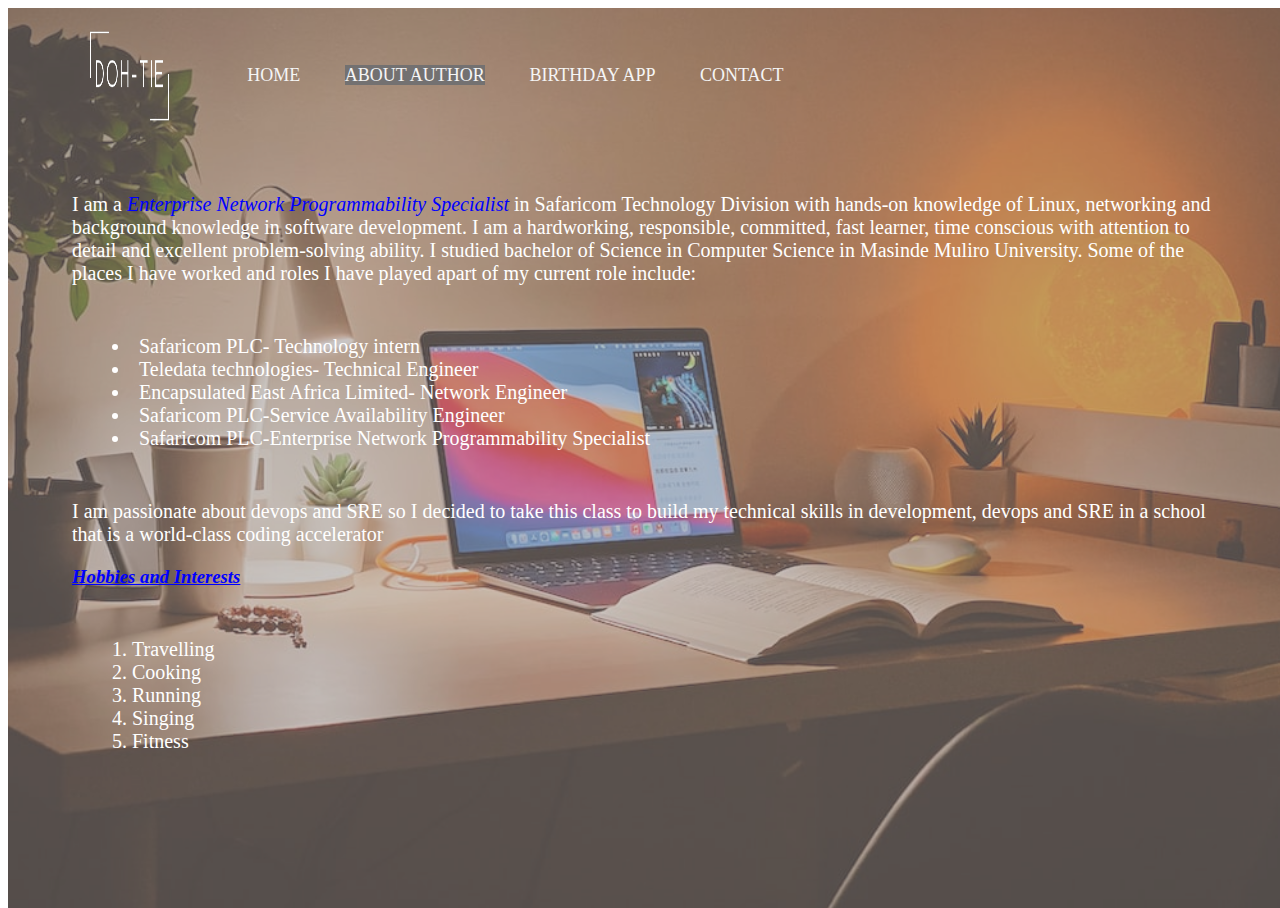
==== Aboutme.html @ 33857861 "update files" ====
<!DOCTYPE html>
<html>
    <head>
        <link href="style.css" rel="stylesheet">
        <title>dorothygichaba.com</title>
        <meta charset="UTF-8">
        <meta name="viewport" content="width=device-width,initial-scale=1">
    </head>
    <body>
        <div class="container">
            <div class="navbar">
                <img src="images/logo.png" class="logo"> 
                <nav>
                    <ul>
                        <li><a  href="index.html">Home</a></li>
                        <li><a class="active" href="Aboutme.html">About Author</a></li>
                        <li><a href="birthday.html">Birthday App</a></li>
                        <li><a href="contact.html">Contact</a></li>
                    </ul>
                </nav>
            </div>
            <div class="content">
                <p> I am a <span class="important"><em>Enterprise Network Programmability Specialist </span></em>in Safaricom Technology Division with hands-on knowledge of Linux, networking and background knowledge in software development. I am a hardworking, responsible, committed, fast learner, time conscious with attention to detail and excellent problem-solving ability. I studied bachelor of Science in Computer Science
                    in Masinde Muliro University. Some of the places I have worked and roles I have played apart of my current role include:
                <ul>
                    <li>Safaricom PLC- Technology intern</li>
                    <li>Teledata technologies- Technical Engineer</li>
                    <li>Encapsulated East Africa Limited- Network Engineer</li>
                    <li>Safaricom PLC-Service Availability Engineer</li>
                    <li>Safaricom PLC-Enterprise Network Programmability Specialist</li>
                </ul>
                </p>
                <p>I am passionate about devops and SRE so I decided to take this class to build my technical skills in development, devops and SRE in a school that is a world-class coding accelerator </p>
                <h3><Span class="important"><strong><em><u>Hobbies and Interests</em></strong></h3></u></Span>
                <ol>
                    <li>Travelling</li>
                    <li>Cooking</li>
                    <li>Running</li>
                    <li>Singing</li>
                    <li>Fitness</li>
                </ol>
            </div>
        </div>
    </body>
</html>
---- style.css ----
/*{
    margin: 0;
    padding: 0;
    box-sizing: border-box;
    text-decoration: none;
    background-color:rgb(198, 211, 211)
}*/
.container{
    /* height:100vh; */
    width: 100%;
    background-image:url(images/background.jpg); 
    background-position: center;
    background-size: cover;
    padding-left: 5%;
    padding-right: 5%;
    box-sizing: border-box;
    box-shadow: 0px 0px 0px 4000px rgba(152, 142, 142, 0.5) inset;
    position: absolute;
    min-height: 100%;
    color: white;
}
html{
    scroll-behavior: smooth;
}
.button{
text-decoration:none;
text-align:center;
color: whitesmoke;
align-content:center
}
.button, a:hover{
    background: rgb(173, 166, 166);
    font-size: large;
    transition: .5s;
}
#error{
    color: red;
}
#response{
    color: green;
    font-weight: bolder;
}
.navbar{
    width:100%;
    height: 15vh;
    margin: auto;
    display: flex;
    align-items: center;
    font-size: large;
    color: rgb(45, 51, 51);
}
.logo {
    width:10%;
    height: 80%;
    cursor: pointer;
}
nav ul li{
    display: inline-block;
    list-style:none;
    margin: 0px 20px;
}
nav ul li a{
    text-decoration: none;
    text-transform: uppercase;
    text-align:center;
    color: whitesmoke;
    align-content:center
}
.active, a:hover{
    background: rgb(115, 113, 113);
    transition: .5s;
}
.content h1{ 
    font-size: 40px;
    font-weight: 100;
    margin-top: 50px;
    margin-bottom: 20px;
    text-align:left;
    color: white;
}
.content h2{
    font-size: 30px;
    font-weight: 50;
    margin-top: 50px;
    margin-bottom: 20px;
    text-align: left;
    color: white;
}
.content p{
    font-size: 20px;
    font-weight: 50;
    margin-top: 50px;
    margin-bottom: 20px;
    text-align: left;
    color: white;
    width: fit-content;     
}
.content ol{
    font-size: 20px;
    font-weight: 50;
    margin-top: 50px;
    margin-bottom: 20px;
    align-content: center;
    text-align: left;
    list-style-position: inside;
    color: white
}
.content ul{
    font-size: 20px;
    font-weight: 50;
    margin-top: 50px;
    margin-bottom: 20px;
    align-content: center;
    text-align: left;
    list-style-position: inside;
    color: white
}
.content a{
    text-align: left;
    
}
.important{
    color: blue;
}
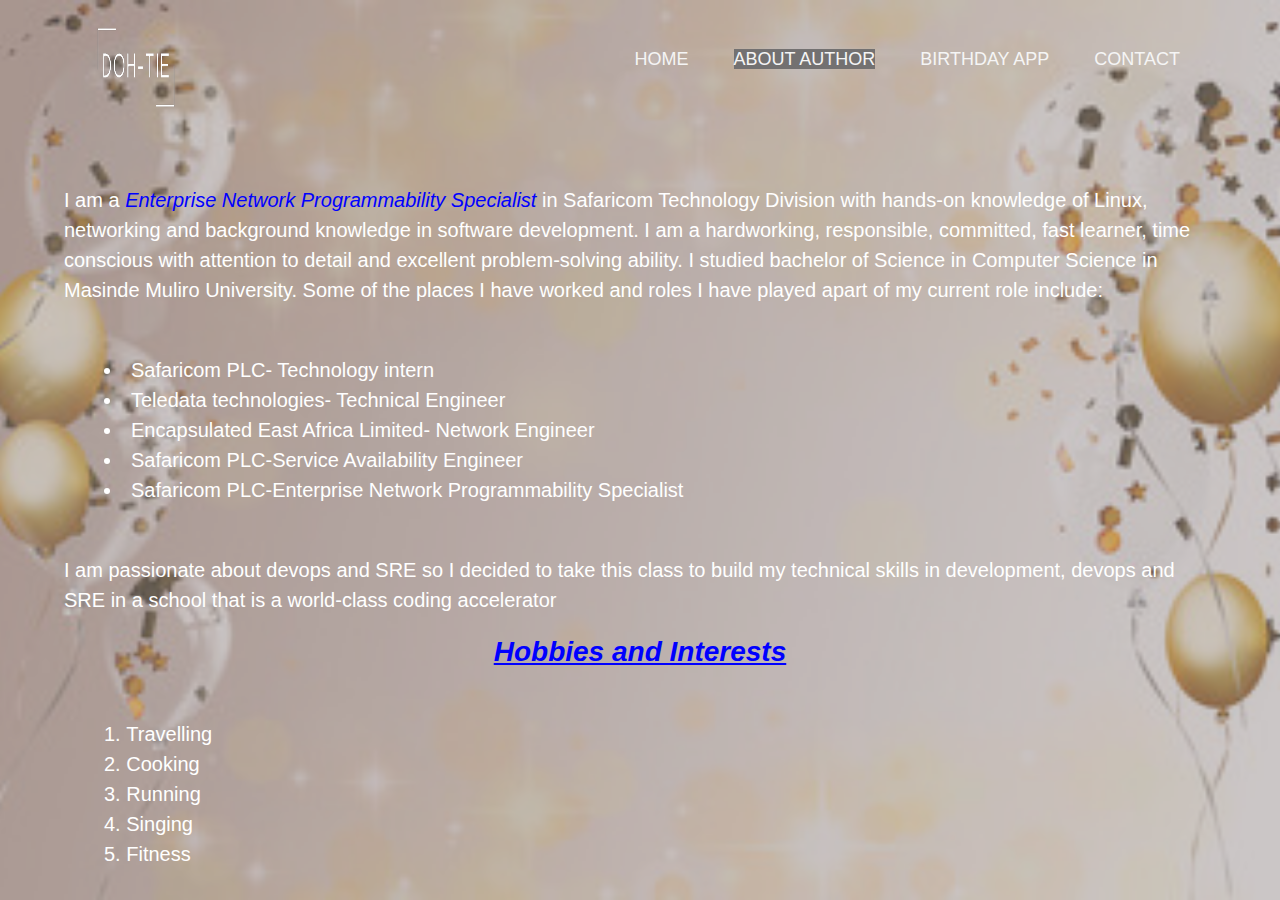
==== commit af7b16e2: "Update styling" ====
--- a/Aboutme.html
+++ b/Aboutme.html
@@ -1,13 +1,14 @@
 <!DOCTYPE html>
 <html>
     <head>
+        <link rel="stylesheet" href="https://stackpath.bootstrapcdn.com/bootstrap/4.3.1/css/bootstrap.min.css" integrity="sha384-ggOyR0iXCbMQv3Xipma34MD+dH/1fQ784/j6cY/iJTQUOhcWr7x9JvoRxT2MZw1T" crossorigin="anonymous">
         <link href="style.css" rel="stylesheet">
         <title>dorothygichaba.com</title>
         <meta charset="UTF-8">
         <meta name="viewport" content="width=device-width,initial-scale=1">
     </head>
     <body>
-        <div class="container">
+        <div class="cont">
             <div class="navbar">
                 <img src="images/logo.png" class="logo"> 
                 <nav>
--- a/style.css
+++ b/style.css
@@ -5,10 +5,10 @@
     text-decoration: none;
     background-color:rgb(198, 211, 211)
 }*/
-.container{
+.cont{
     /* height:100vh; */
     width: 100%;
-    background-image:url(images/background.jpg); 
+    background-image:url(images/bg-image.jpg); 
     background-position: center;
     background-size: cover;
     padding-left: 5%;
@@ -45,9 +45,10 @@
     height: 15vh;
     margin: auto;
     display: flex;
-    align-items: center;
+    align-items: right;
     font-size: large;
     color: rgb(45, 51, 51);
+    text-align: right;
 }
 .logo {
     width:10%;
@@ -61,10 +62,10 @@
 }
 nav ul li a{
     text-decoration: none;
+    text-align: right;
     text-transform: uppercase;
-    text-align:center;
     color: whitesmoke;
-    align-content:center
+
 }
 .active, a:hover{
     background: rgb(115, 113, 113);
@@ -78,12 +79,15 @@
     text-align:left;
     color: white;
 }
+.content{
+    text-align: center;
+}
 .content h2{
     font-size: 30px;
     font-weight: 50;
     margin-top: 50px;
     margin-bottom: 20px;
-    text-align: left;
+    text-align: center;
     color: white;
 }
 .content p{
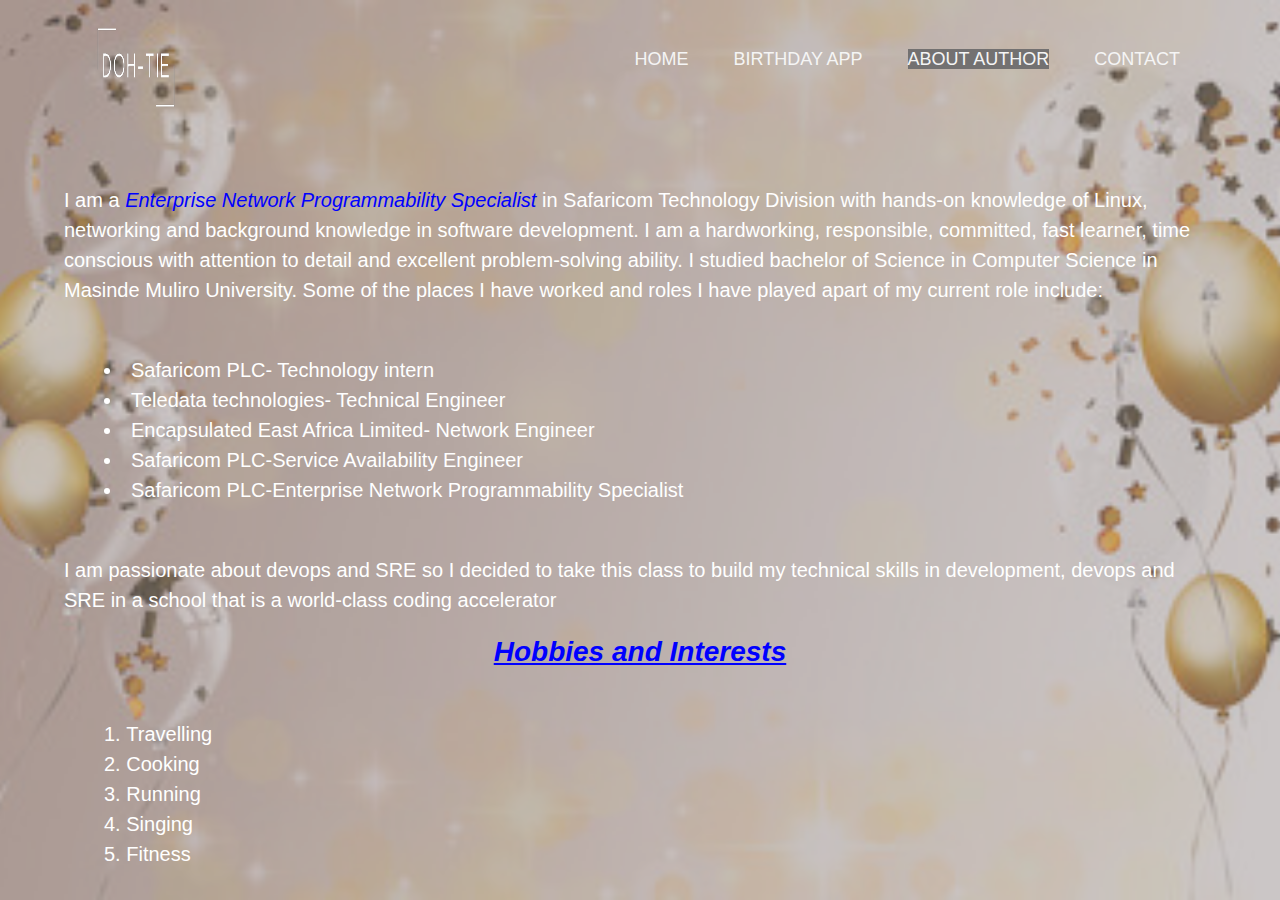
==== commit 3f4d2037: "Minor changes on files" ====
--- a/Aboutme.html
+++ b/Aboutme.html
@@ -14,8 +14,8 @@
                 <nav>
                     <ul>
                         <li><a  href="index.html">Home</a></li>
+                        <li><a href="birthday.html">Birthday App</a></li>
                         <li><a class="active" href="Aboutme.html">About Author</a></li>
-                        <li><a href="birthday.html">Birthday App</a></li>
                         <li><a href="contact.html">Contact</a></li>
                     </ul>
                 </nav>
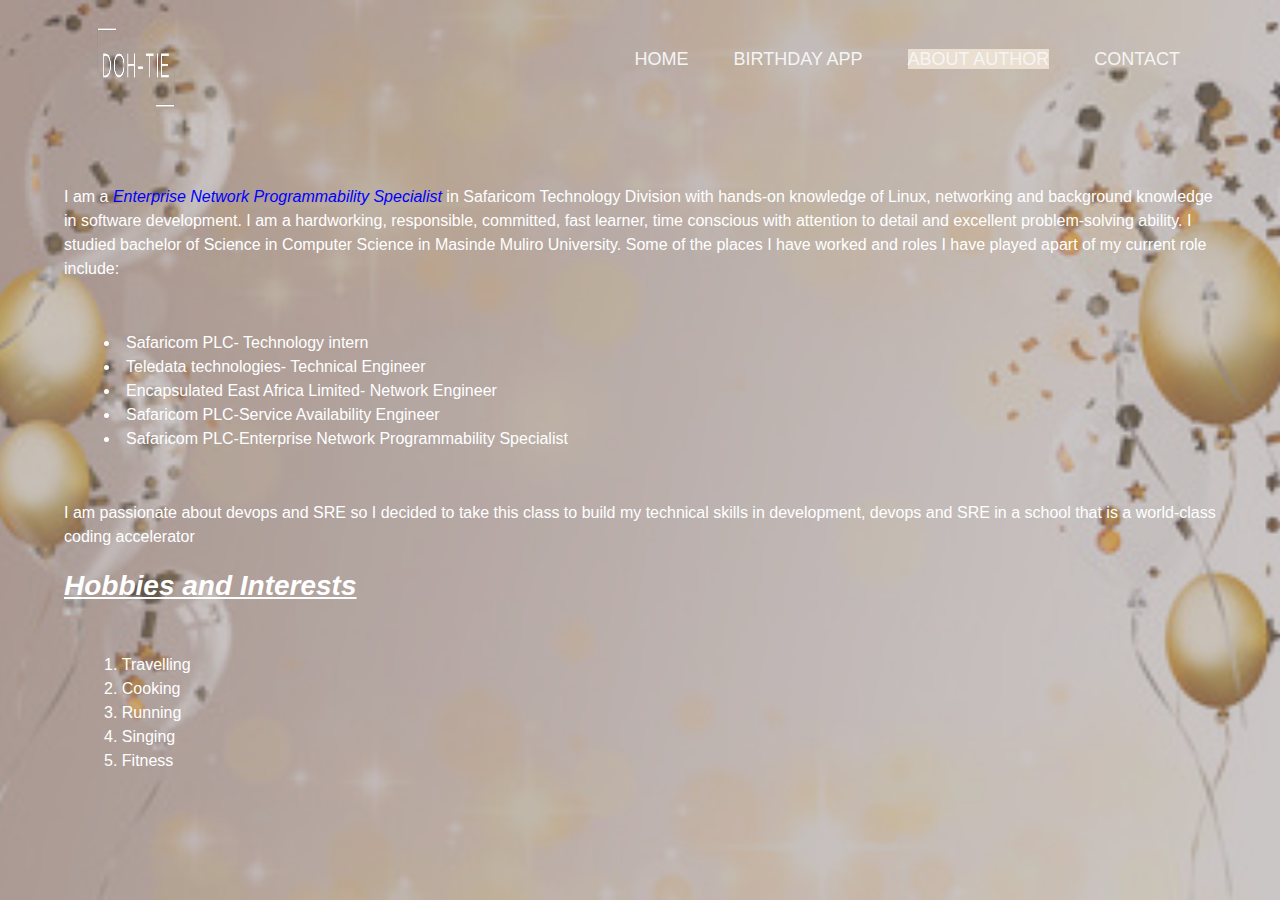
==== commit 61fc65a9: "Clean up files" ====
--- a/Aboutme.html
+++ b/Aboutme.html
@@ -32,7 +32,7 @@
                 </ul>
                 </p>
                 <p>I am passionate about devops and SRE so I decided to take this class to build my technical skills in development, devops and SRE in a school that is a world-class coding accelerator </p>
-                <h3><Span class="important"><strong><em><u>Hobbies and Interests</em></strong></h3></u></Span>
+                <h3><strong><em><u>Hobbies and Interests</em></strong></h3></u>
                 <ol>
                     <li>Travelling</li>
                     <li>Cooking</li>
--- a/style.css
+++ b/style.css
@@ -1,12 +1,5 @@
-/*{
-    margin: 0;
-    padding: 0;
-    box-sizing: border-box;
-    text-decoration: none;
-    background-color:rgb(198, 211, 211)
-}*/
+
 .cont{
-    /* height:100vh; */
     width: 100%;
     background-image:url(images/bg-image.jpg); 
     background-position: center;
@@ -64,11 +57,11 @@
     text-decoration: none;
     text-align: right;
     text-transform: uppercase;
-    color: whitesmoke;
+    color: whitesmoke
 
 }
 .active, a:hover{
-    background: rgb(115, 113, 113);
+    background: rgb(234, 223, 208);
     transition: .5s;
 }
 .content h1{ 
@@ -90,9 +83,10 @@
     text-align: center;
     color: white;
 }
+.content h3{
+    text-align: left;
+}
 .content p{
-    font-size: 20px;
-    font-weight: 50;
     margin-top: 50px;
     margin-bottom: 20px;
     text-align: left;
@@ -100,8 +94,6 @@
     width: fit-content;     
 }
 .content ol{
-    font-size: 20px;
-    font-weight: 50;
     margin-top: 50px;
     margin-bottom: 20px;
     align-content: center;
@@ -110,8 +102,6 @@
     color: white
 }
 .content ul{
-    font-size: 20px;
-    font-weight: 50;
     margin-top: 50px;
     margin-bottom: 20px;
     align-content: center;
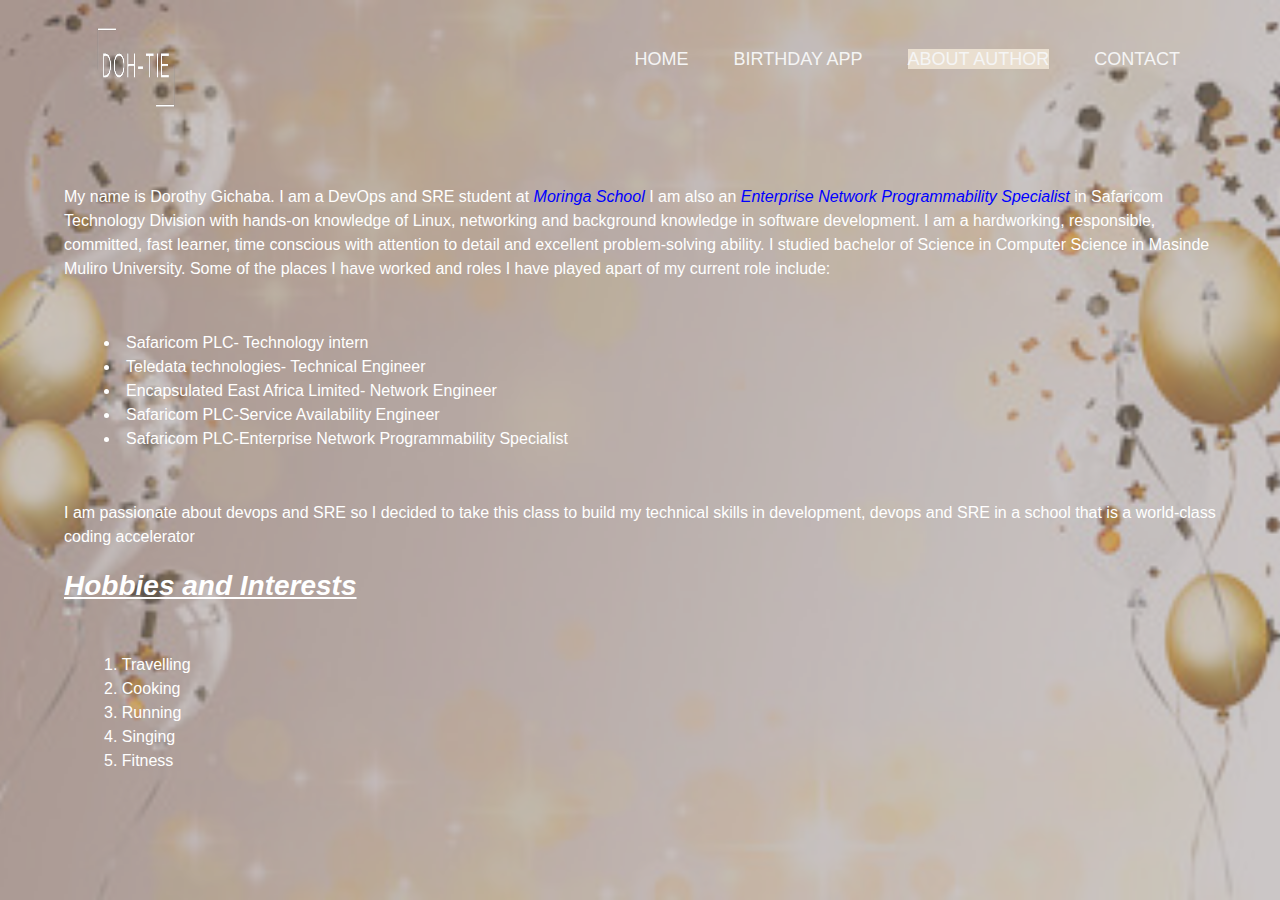
==== commit f6ffaa8d: "Add comments to files" ====
--- a/Aboutme.html
+++ b/Aboutme.html
@@ -1,3 +1,4 @@
+<!-- about me page-->
 <!DOCTYPE html>
 <html>
     <head>
@@ -9,6 +10,7 @@
     </head>
     <body>
         <div class="cont">
+            <!-- Top navigation bar -->
             <div class="navbar">
                 <img src="images/logo.png" class="logo"> 
                 <nav>
@@ -21,7 +23,7 @@
                 </nav>
             </div>
             <div class="content">
-                <p> I am a <span class="important"><em>Enterprise Network Programmability Specialist </span></em>in Safaricom Technology Division with hands-on knowledge of Linux, networking and background knowledge in software development. I am a hardworking, responsible, committed, fast learner, time conscious with attention to detail and excellent problem-solving ability. I studied bachelor of Science in Computer Science
+                <p> My name is Dorothy Gichaba. I am a DevOps and SRE student at <span class="important"><em>Moringa School</span></em> I am also an <span class="important"><em>Enterprise Network Programmability Specialist </span></em>in Safaricom Technology Division with hands-on knowledge of Linux, networking and background knowledge in software development. I am a hardworking, responsible, committed, fast learner, time conscious with attention to detail and excellent problem-solving ability. I studied bachelor of Science in Computer Science
                     in Masinde Muliro University. Some of the places I have worked and roles I have played apart of my current role include:
                 <ul>
                     <li>Safaricom PLC- Technology intern</li>
